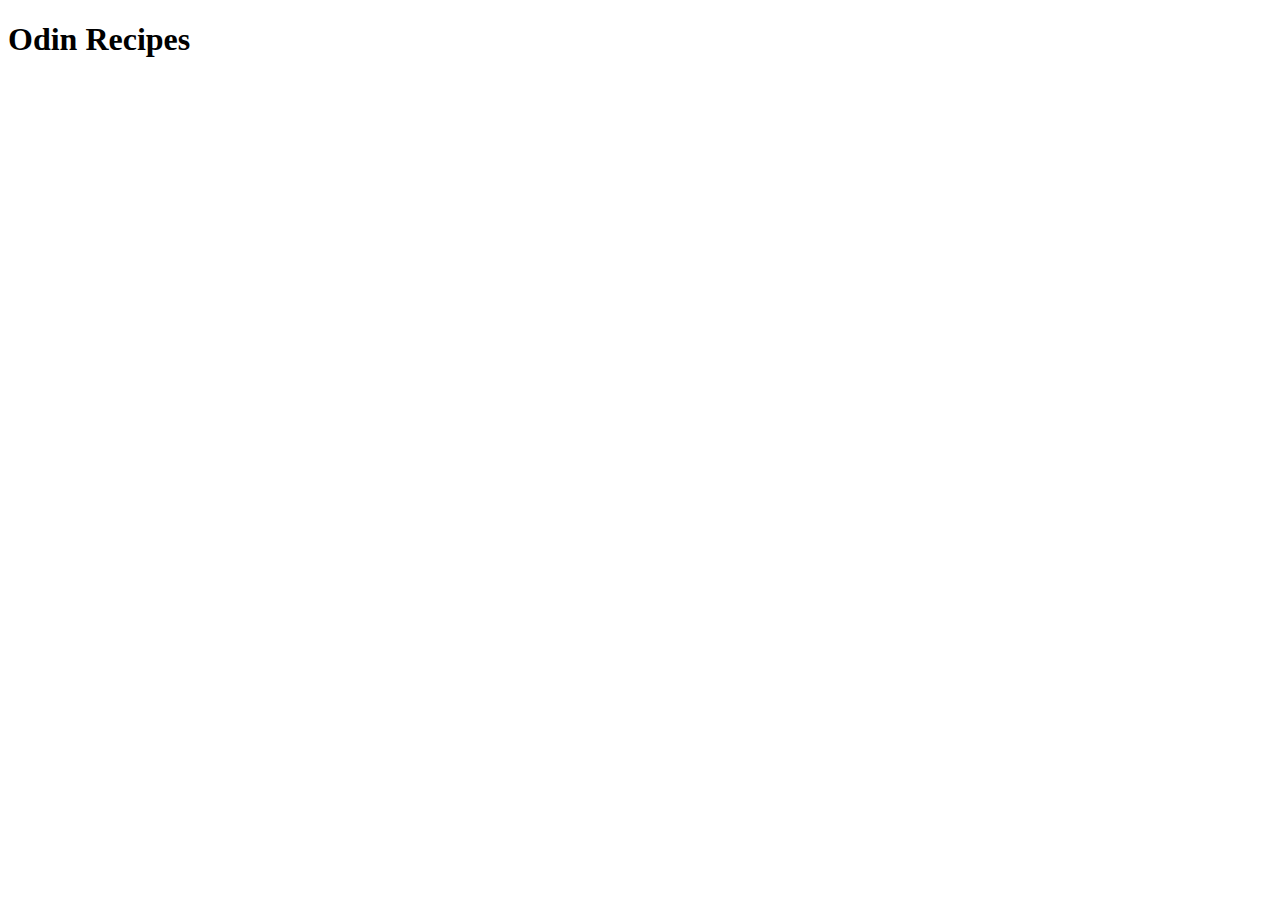
==== index.html @ 4e725d6b "Created index.html file" ====
<!DOCTYPE html>
<html lang="en">
<head>
    <meta charset="UTF-8">
    <meta name="viewport" content="width=device-width, initial-scale=1.0">
    <title>Odin Recipes</title>
</head>
<body>
    <h1>Odin Recipes</h1>
</body>
</html>
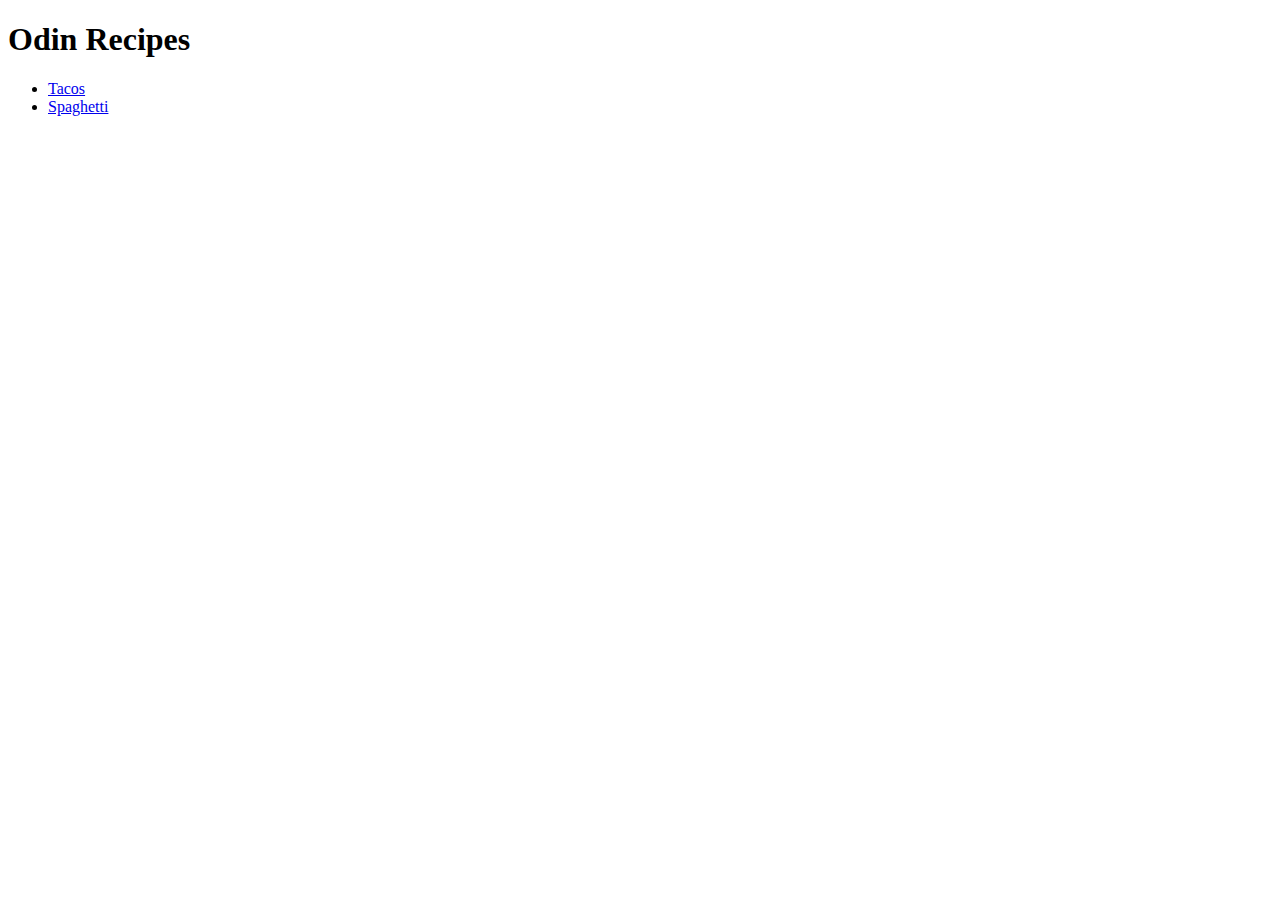
==== commit ea201a43: "Created spaghetti.html and edited index.html" ====
--- a/index.html
+++ b/index.html
@@ -7,5 +7,9 @@
 </head>
 <body>
     <h1>Odin Recipes</h1>
+    <ul>
+        <li><a href="recipes/tacos.html">Tacos</a></li>
+        <li><a href="recipes/spaghetti.html">Spaghetti</a></li>
+    </ul>
 </body>
 </html>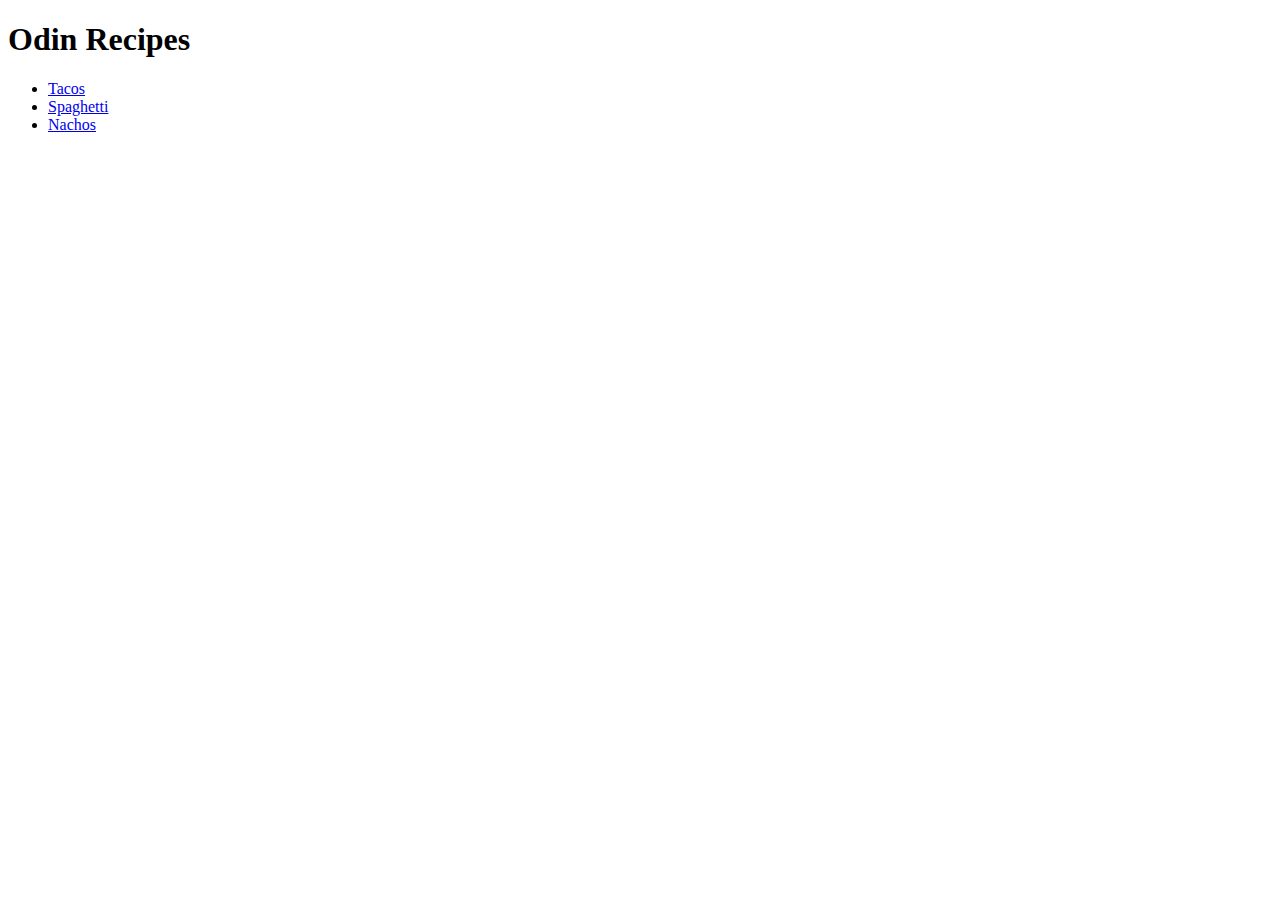
==== commit 81da976f: "Created nachos.html and added nachos.jpg" ====
--- a/index.html
+++ b/index.html
@@ -10,6 +10,7 @@
     <ul>
         <li><a href="recipes/tacos.html">Tacos</a></li>
         <li><a href="recipes/spaghetti.html">Spaghetti</a></li>
+        <li><a href="recipes/nachos.html">Nachos</a></li>
     </ul>
 </body>
 </html>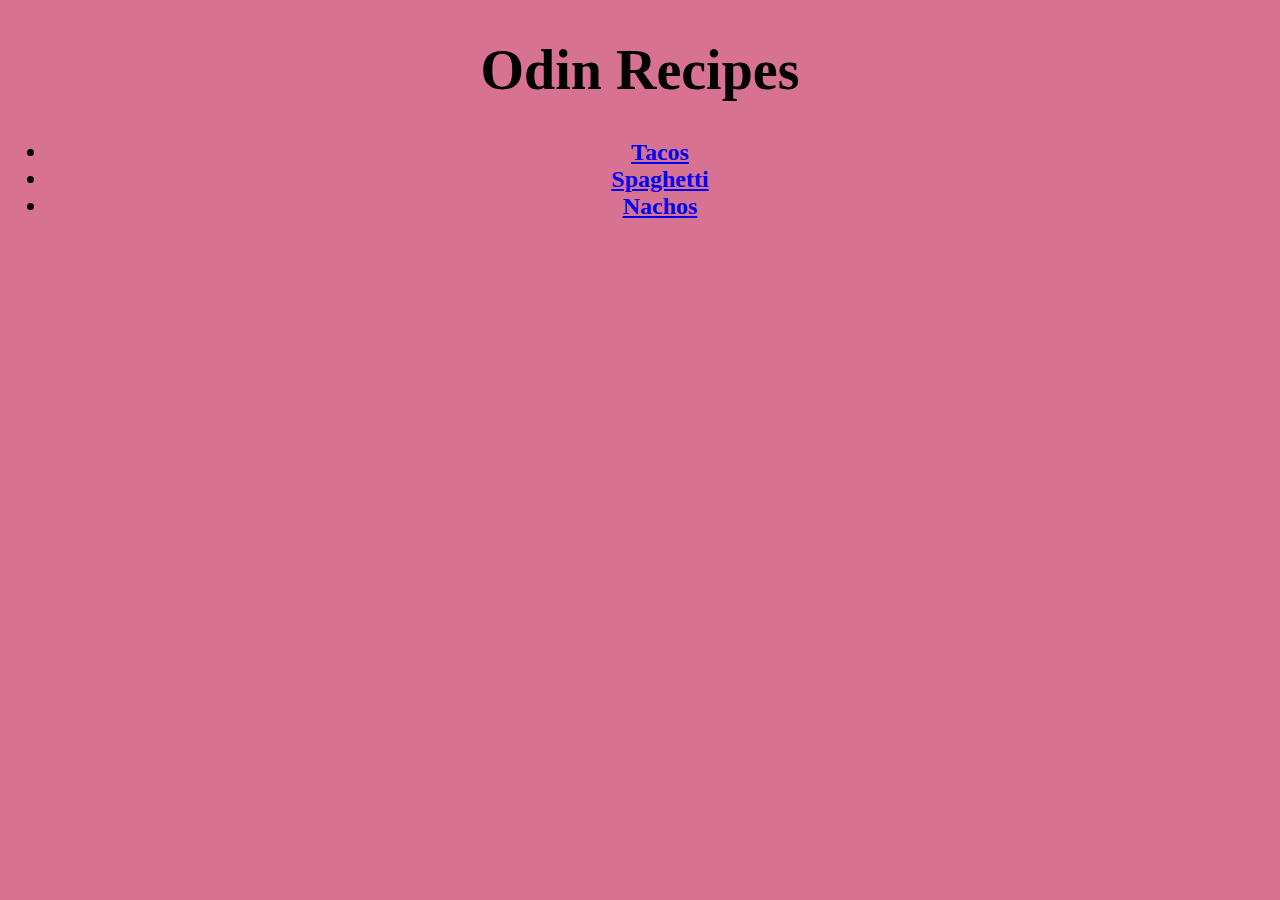
==== commit f023de22: "Added basic CSS to project" ====
--- a/index.html
+++ b/index.html
@@ -4,13 +4,14 @@
     <meta charset="UTF-8">
     <meta name="viewport" content="width=device-width, initial-scale=1.0">
     <title>Odin Recipes</title>
+    <link rel="stylesheet" href="style.css">
 </head>
-<body>
+<body class="main-page">
     <h1>Odin Recipes</h1>
     <ul>
-        <li><a href="recipes/tacos.html">Tacos</a></li>
-        <li><a href="recipes/spaghetti.html">Spaghetti</a></li>
-        <li><a href="recipes/nachos.html">Nachos</a></li>
+        <li class="main-list"><a href="recipes/tacos.html">Tacos</a></li>
+        <li class="main-list"><a href="recipes/spaghetti.html">Spaghetti</a></li>
+        <li class="main-list"><a href="recipes/nachos.html">Nachos</a></li>
     </ul>
 </body>
 </html>--- a/style.css
+++ b/style.css
@@ -0,0 +1,25 @@
+.main-page{
+    font-family: 'Times New Roman', serif, sans-serif;
+    background-color: rgb(216, 114, 147);
+}
+/* changes page background color to pink and addes backup fonts
+    for web browsers that don't support other font styles */
+
+.recipe{
+    font-family: 'Times New Roman', serif, sans-serif;
+    background-color: lightpink;
+}
+h1{
+    text-align: center;
+    font-size: 56px;
+}
+/* aligns title to center and changes font size */
+
+.main-list{
+    text-align: center;
+    font-size: 24px;
+    color: black;
+    font-weight: bold;
+}
+/* aligns list items to center, changes font size and color and makes
+    list items bold */